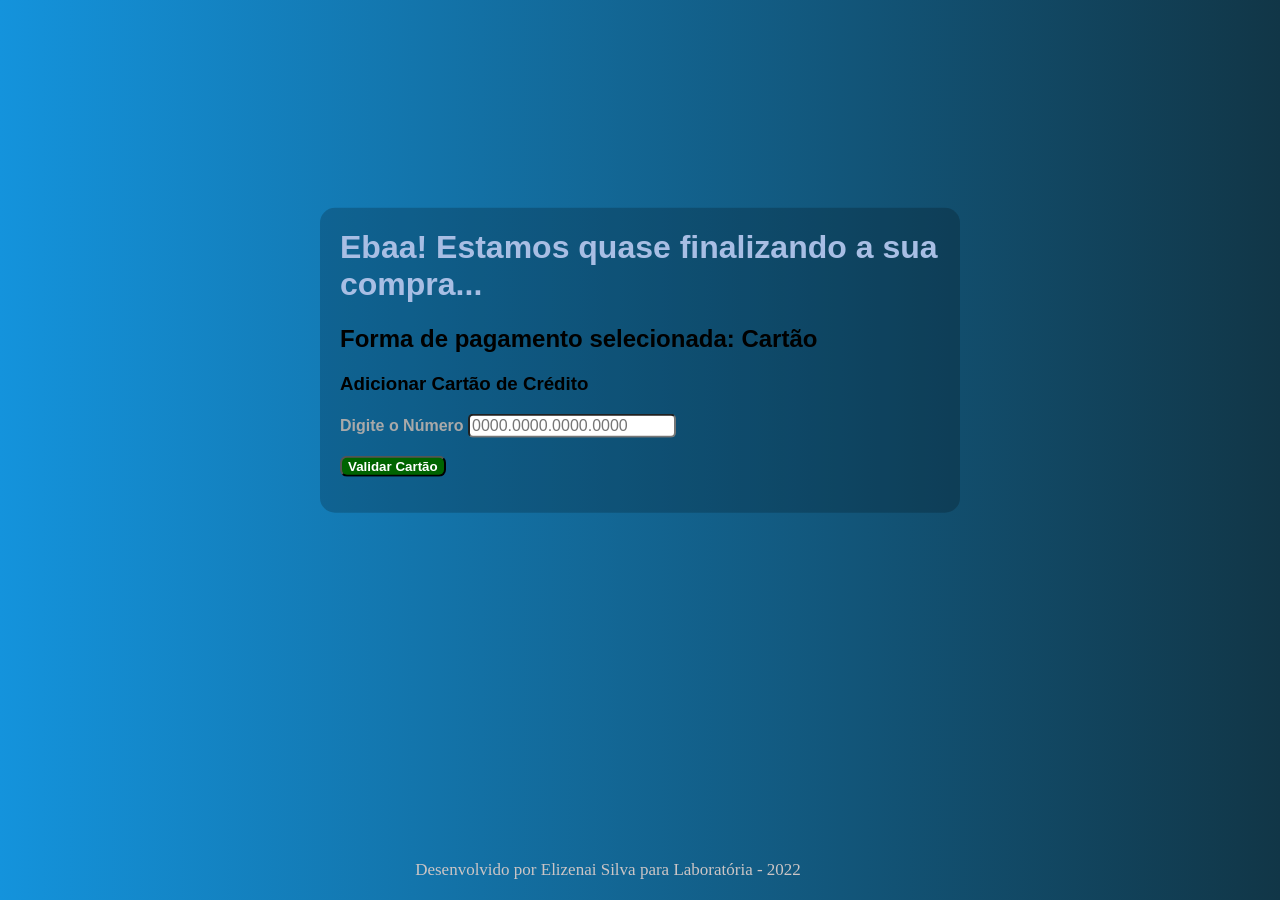
==== index.html @ 851fdc54 "Updates" ====
<!DOCTYPE html>
<html>
  <head>
    <meta charset="utf-8">
    <title>Cartão de crédito Válido</title>
    <link rel="stylesheet" href="style.css">
  </head>

  <body>
    <div class="conteudo">

      <main>

        <form>

         <h1>Ebaa! Estamos quase finalizando a sua compra...</h1>
         <h2>Forma de pagamento selecionada: Cartão</h2>
         <h3> Adicionar Cartão de Crédito</h3>
         
         <label for="numeroDoCartao" class="numeroCard">Digite o Número</label>
         <input type="text" nome="campoNumero" id="numeroCartao" class="nCartao" required placeholder="0000.0000.0000.0000"  minlength= "12" maxlength="16" >
        
        </form>
        <br>
        <button id="validar" value="Validar Cartao" class="validar"> Validar Cartão </button>
        <p id="resposta"></p>
     </main>
    </div>

    <footer> Desenvolvido por Elizenai Silva para Laboratória - 2022</footer>
    <script src="index.js" type="module"></script>
  </body>
</html>
---- style.css ----
body{
background-image: linear-gradient(to right, rgb(20, 147, 220), rgb(17, 54, 71));
}

.conteudo {
    font-family: 'Segoe UI', Verdana, Geneva, Tahoma, sans-serif;
    position: absolute;
    top: 40%;
    left: 50%;
    transform: translate(-50%, -50%);
    background-color: rgba(0, 0, 0, 0.2);
    padding-left: 20px; 
    padding-right: 20px;
    padding-bottom: 20px;
    border-radius: 15px;
  

}
h1{
    color: #a8bee4;
  
}
.numeroCard{
    color:darkgray;
    font-weight: bold
}
.nCartao {
    font-size: 16px;
    border-radius: 5px;

}
.validar{
    color: white ;
    background: darkgreen;
    font-weight: bolder;
    border-radius: 7px;
    transition: 1s all;
    cursor: pointer;
}

.validar:hover {
    transform: scale(1.2);
}

.resposta.error {
    font-family: Arial, Helvetica, sans-serif;
    color: red;

}

footer{
position: fixed;
bottom:20px;
left:0;
text-align: center;
width: 95%;
color:rgb(204, 197, 197);
font-size: 17px;
}
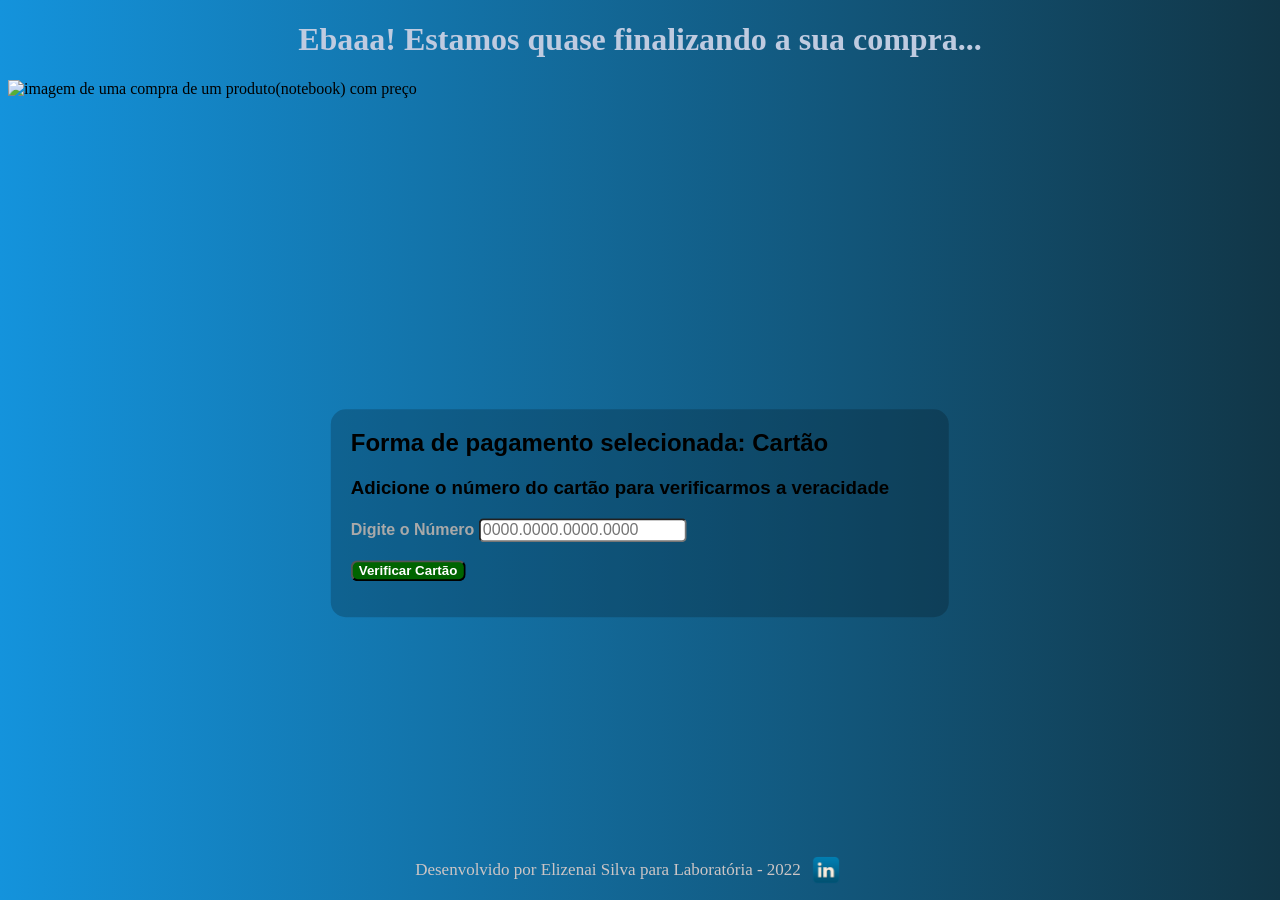
==== commit fe74ad0b: "Updates" ====
--- a/index.html
+++ b/index.html
@@ -2,32 +2,35 @@
 <html>
   <head>
     <meta charset="utf-8">
-    <title>Cartão de crédito Válido</title>
+    <title>Validador de Cartão</title>
     <link rel="stylesheet" href="style.css">
   </head>
 
   <body>
+    <header><h1>Ebaaa! Estamos quase finalizando a sua compra...</h1></header>
+    
+    <img id="FotoProduto" src="FotoProdutoNote.png" alt="imagem de uma compra de um produto(notebook) com preço">
+
     <div class="conteudo">
 
       <main>
 
         <form>
-
-         <h1>Ebaa! Estamos quase finalizando a sua compra...</h1>
          <h2>Forma de pagamento selecionada: Cartão</h2>
-         <h3> Adicionar Cartão de Crédito</h3>
+         <h3> Adicione o número do cartão para verificarmos a veracidade</h3>
          
-         <label for="numeroDoCartao" class="numeroCard">Digite o Número</label>
-         <input type="text" nome="campoNumero" id="numeroCartao" class="nCartao" required placeholder="0000.0000.0000.0000"  minlength= "12" maxlength="16" >
+         <label for="numeroDoCartao" class="campoCartao">Digite o Número</label>
+         <input type="text" nome="campoNumero" id="numeroCartao" class="nCartao"  placeholder="0000.0000.0000.0000"  minlength= "12" maxlength="16" >
         
         </form>
         <br>
-        <button id="validar" value="Validar Cartao" class="validar"> Validar Cartão </button>
+        <button id="validar" value="Validar Cartao" class="validar"> Verificar Cartão </button>
         <p id="resposta"></p>
+
      </main>
     </div>
 
-    <footer> Desenvolvido por Elizenai Silva para Laboratória - 2022</footer>
+    <footer> Desenvolvido por Elizenai Silva para Laboratória - 2022  <a href= "https://www.linkedin.com/in/elizenai/" target="_blank"> <img id="logoLinkedin" src="linkedin.png" alt="imagem do logotipo do Linkedin"></a></footer>
     <script src="index.js" type="module"></script>
   </body>
 </html>
--- a/style.css
+++ b/style.css
@@ -3,25 +3,32 @@
 background-image: linear-gradient(to right, rgb(20, 147, 220), rgb(17, 54, 71));
 }
 
+h1{
+    text-align: center;
+    color: #bfcbe0;
+}
+#FotoProduto{
+    width: 100%;
+    
+   
+}
+
 .conteudo {
     font-family: 'Segoe UI', Verdana, Geneva, Tahoma, sans-serif;
     position: absolute;
-    top: 40%;
+    top: 57%;
     left: 50%;
     transform: translate(-50%, -50%);
     background-color: rgba(0, 0, 0, 0.2);
     padding-left: 20px; 
-    padding-right: 20px;
+    padding-right: 60px;
     padding-bottom: 20px;
     border-radius: 15px;
   
 
-}
-h1{
-    color: #a8bee4;
+} 
   
-}
-.numeroCard{
+.campoCartao{
     color:darkgray;
     font-weight: bold
 }
@@ -43,11 +50,6 @@
     transform: scale(1.2);
 }
 
-.resposta.error {
-    font-family: Arial, Helvetica, sans-serif;
-    color: red;
-
-}
 
 footer{
 position: fixed;
@@ -59,3 +61,10 @@
 font-size: 17px;
 }
 
+#logoLinkedin{
+    width: 30px;
+    position:fixed; bottom: 15px; 
+    margin-left: 10px;
+
+
+}
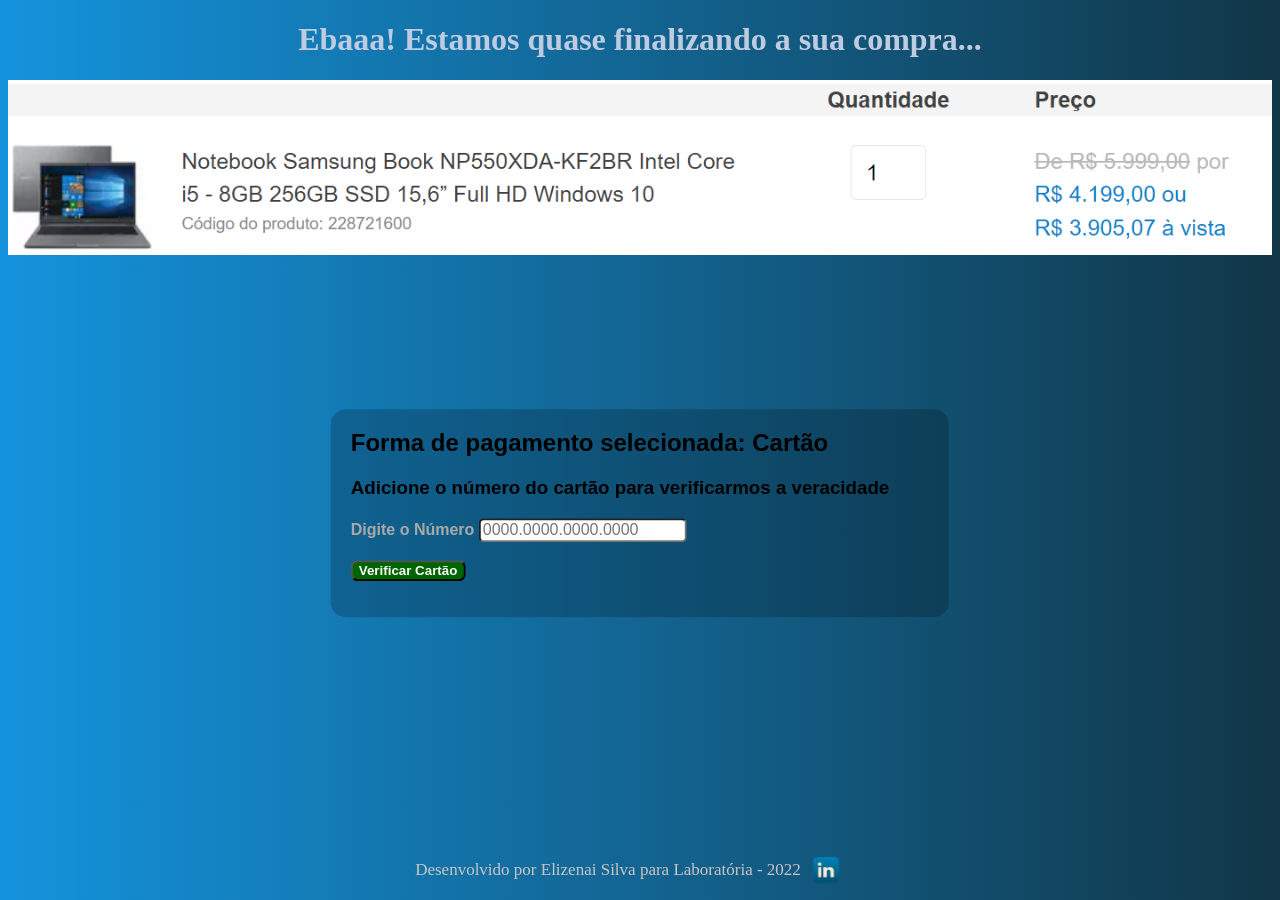
==== commit 18537f2c: "Updates" ====
--- a/index.html
+++ b/index.html
@@ -9,7 +9,7 @@
   <body>
     <header><h1>Ebaaa! Estamos quase finalizando a sua compra...</h1></header>
     
-    <img id="FotoProduto" src="FotoProdutoNote.png" alt="imagem de uma compra de um produto(notebook) com preço">
+    <img id="FotoProduto" src="FotoProdutoNote.PNG" alt="imagem de uma compra de um produto(notebook) com preço">
 
     <div class="conteudo">
 
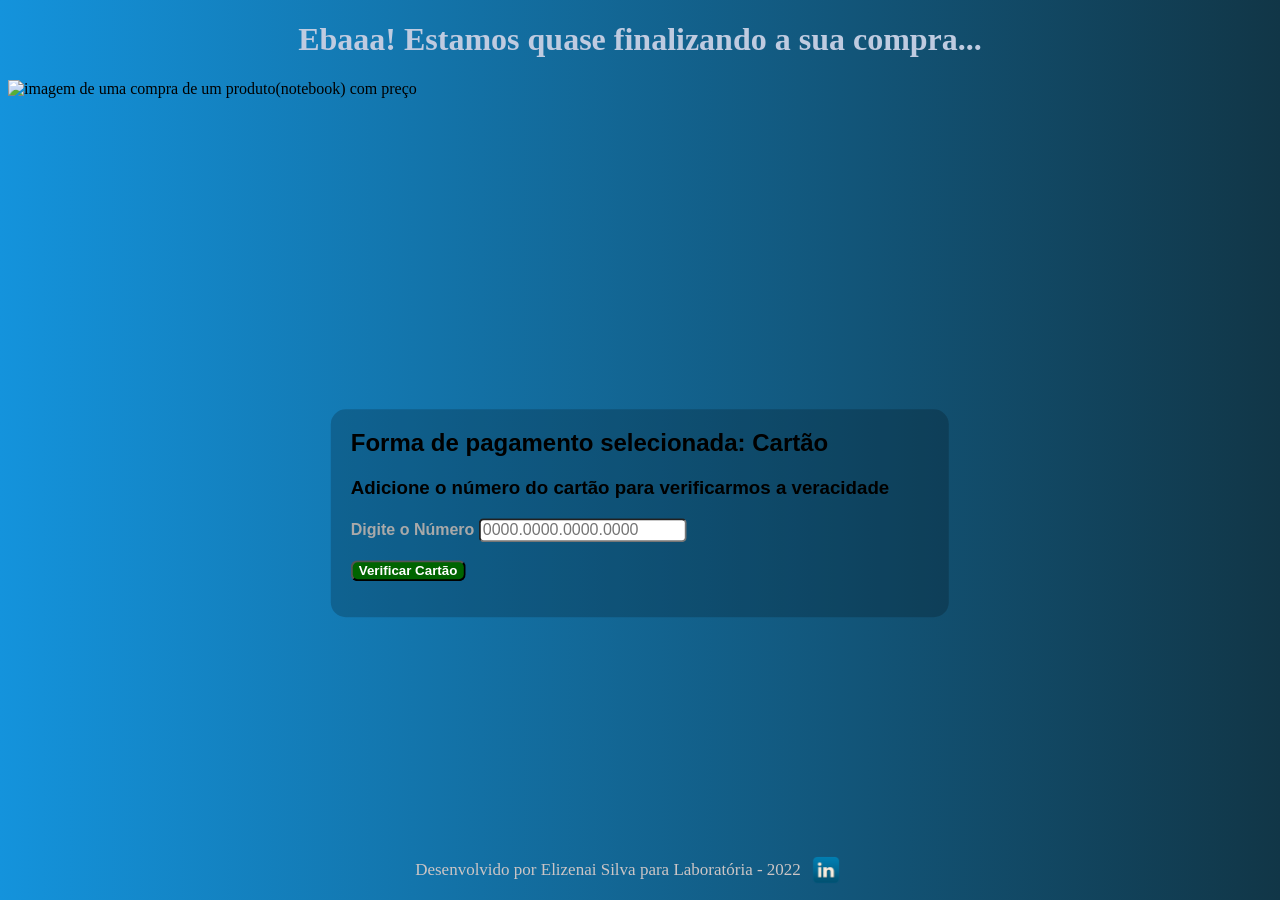
==== commit f6a5f384: "Updates" ====
--- a/index.html
+++ b/index.html
@@ -9,7 +9,7 @@
   <body>
     <header><h1>Ebaaa! Estamos quase finalizando a sua compra...</h1></header>
     
-    <img id="FotoProduto" src="FotoProdutoNote.PNG" alt="imagem de uma compra de um produto(notebook) com preço">
+    <img id="FotoProduto" src="FotoProdutoNote.png" alt="imagem de uma compra de um produto(notebook) com preço">
 
     <div class="conteudo">
 
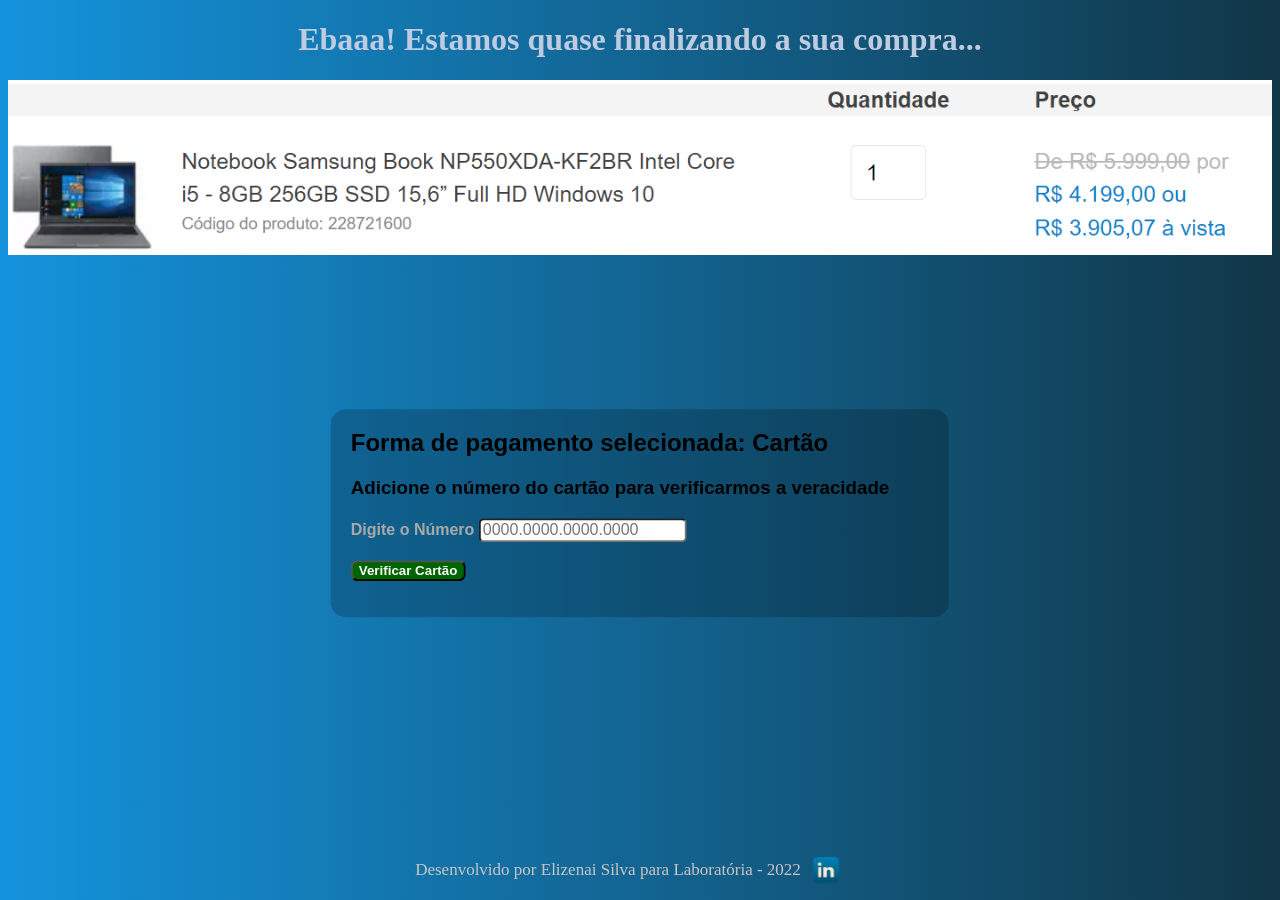
==== commit 420b68b6: "Updates" ====
--- a/index.html
+++ b/index.html
@@ -9,7 +9,7 @@
   <body>
     <header><h1>Ebaaa! Estamos quase finalizando a sua compra...</h1></header>
     
-    <img id="FotoProduto" src="FotoProdutoNote.png" alt="imagem de uma compra de um produto(notebook) com preço">
+    <img id="FotoProduto" src="FotoProdutoNote.PNG" alt="imagem de uma compra de um produto(notebook) com preço">
 
     <div class="conteudo">
 
